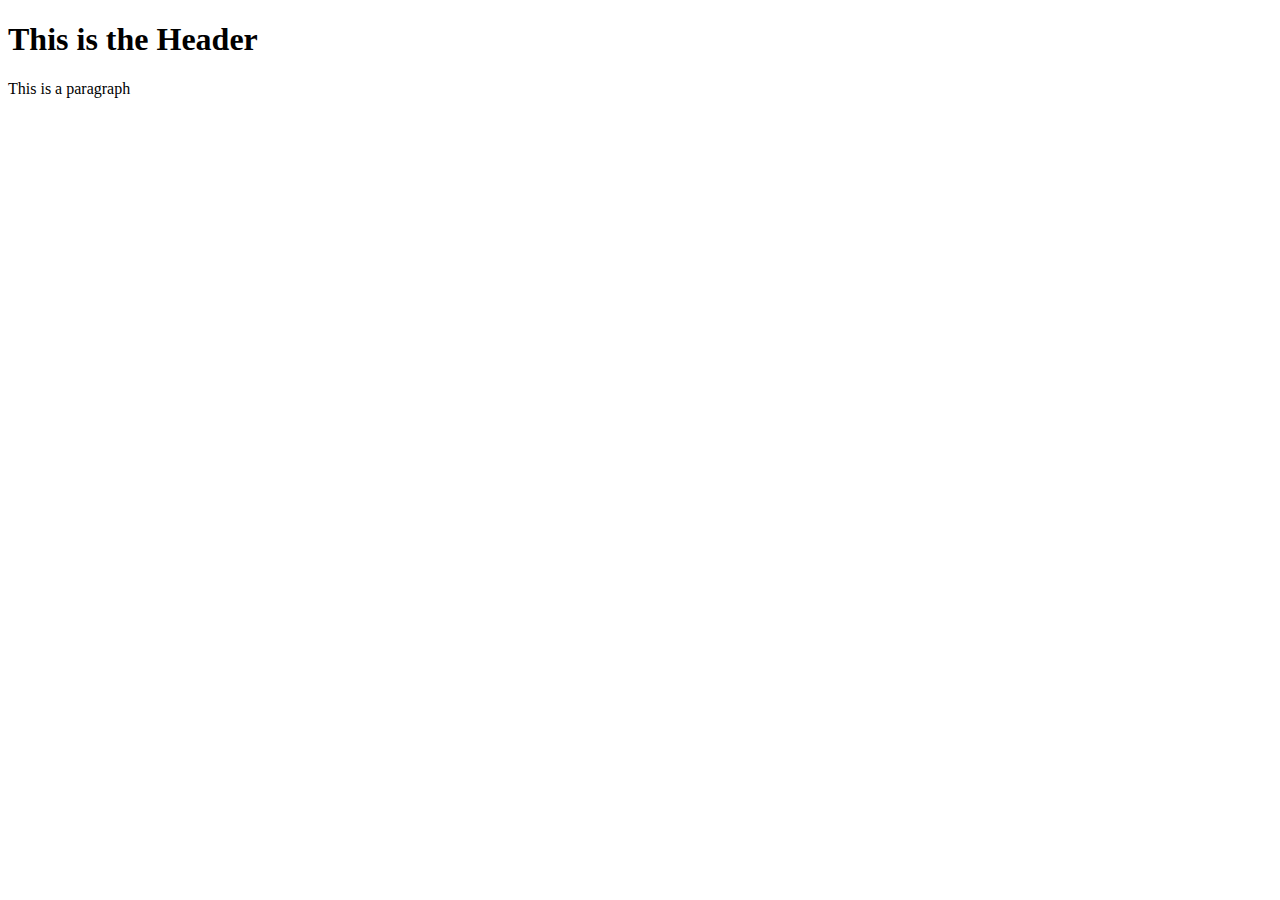
==== index.html @ 89b2772d "Create index.html" ====
<!doctype html>
<html lang="en">
  <head>
    <style>
      <link rel= "stylesheet" href= "styles.css">
    </style>
  </head>
  <body>
    <h1> This is the Header</h1>
    <p> This is a paragraph</p>
  </body>
</html>
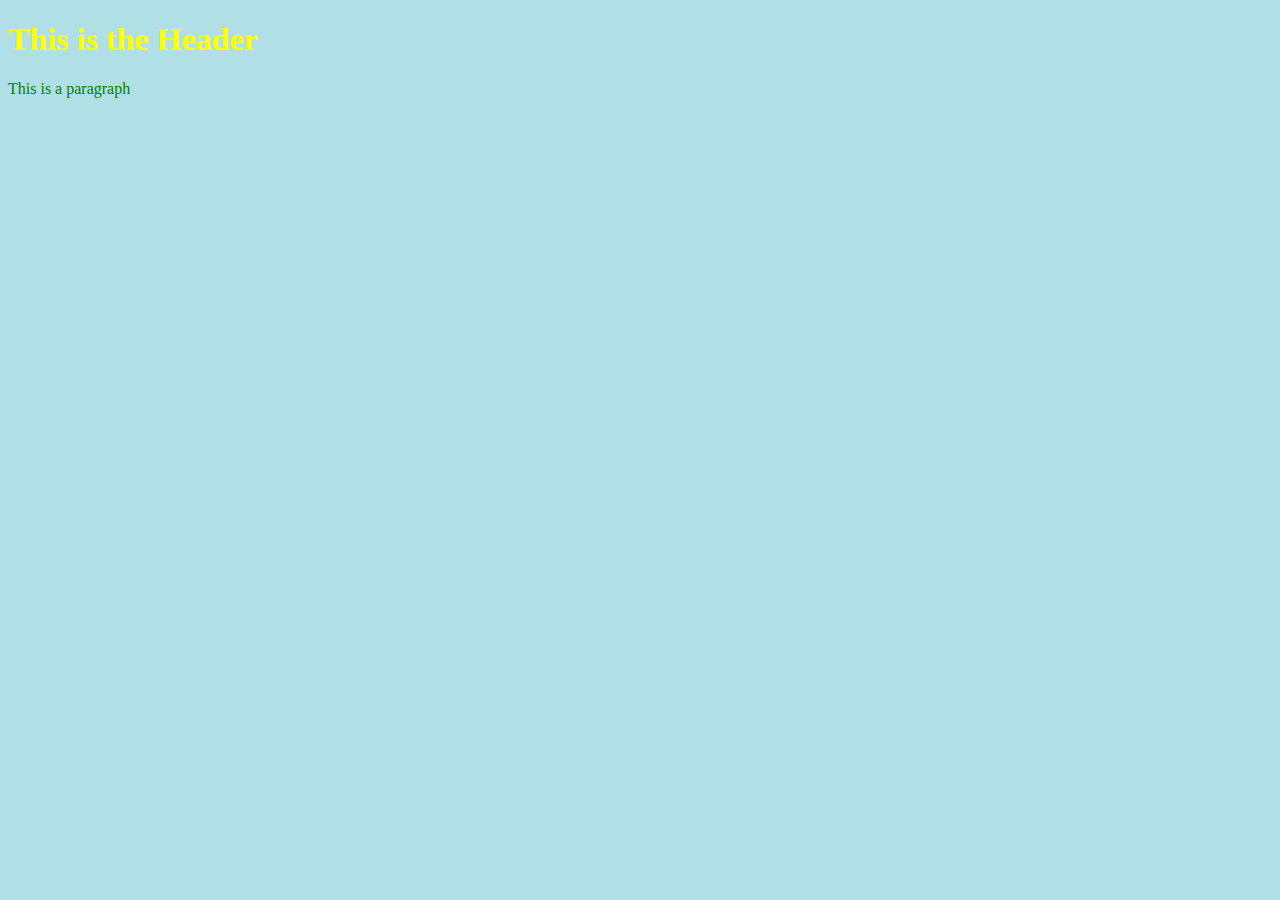
==== commit 591aa4b3: "Removed style tags" ====
--- a/index.html
+++ b/index.html
@@ -1,9 +1,9 @@
 <!doctype html>
 <html lang="en">
   <head>
-    <style>
-      <link rel= "stylesheet" href= "styles.css">
-    </style>
+   
+      <link rel="stylesheet" href="styles.css">
+    
   </head>
   <body>
     <h1> This is the Header</h1>
--- a/styles.css
+++ b/styles.css
@@ -0,0 +1,4 @@
+body {background-color: powderblue;}
+  h1 {color: Yellow;}
+    p {color: green;}
+      
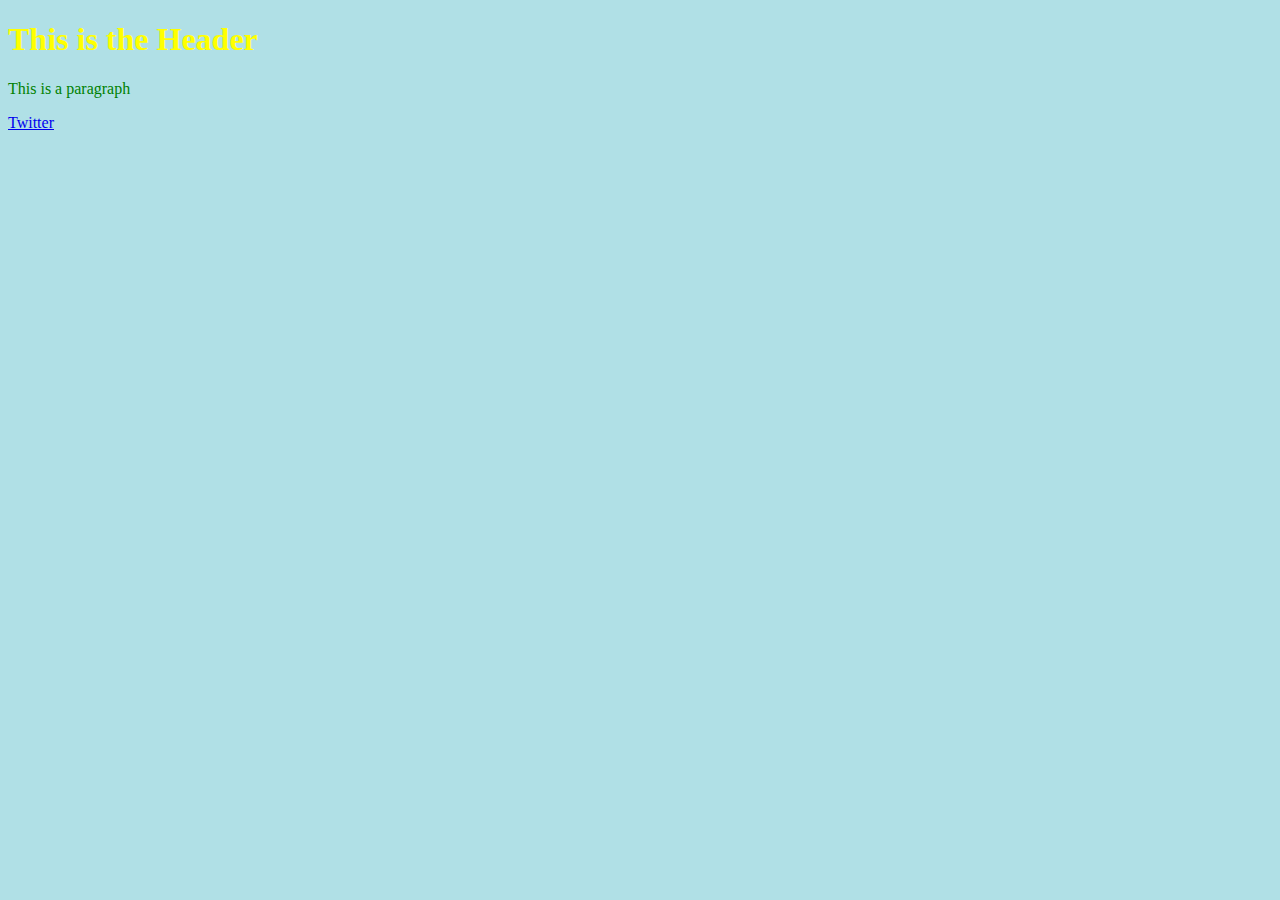
==== commit 0495f68e: "Update index.html" ====
--- a/index.html
+++ b/index.html
@@ -8,5 +8,6 @@
   <body>
     <h1> This is the Header</h1>
     <p> This is a paragraph</p>
+    <a href= "twitter.com"> Twitter </a>
   </body>
 </html>
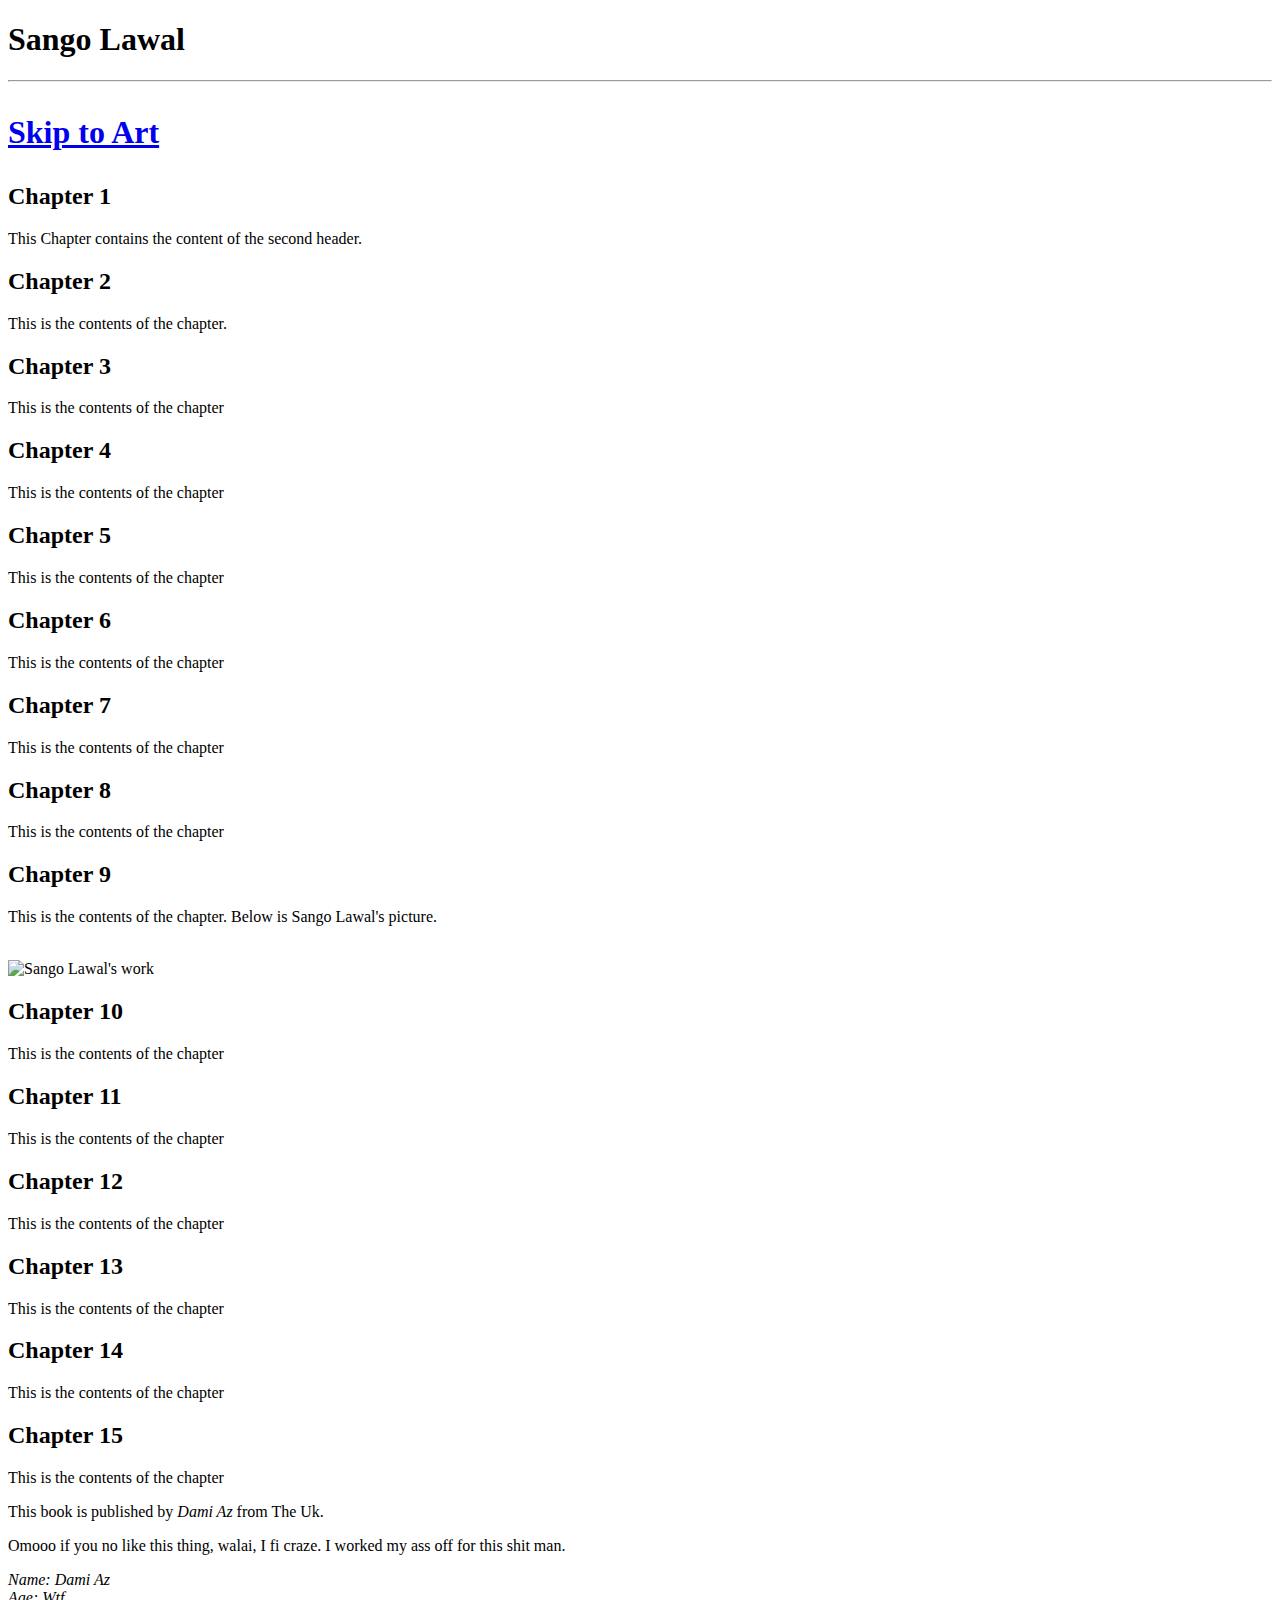
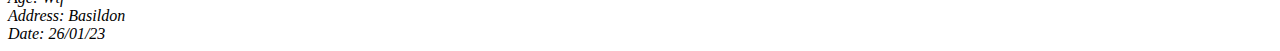
==== commit 6b99bbe2: "Create index.html" ====
--- a/index.html
+++ b/index.html
@@ -1,13 +1,71 @@
 <!doctype html>
-<html lang="en">
-  <head>
-   
-      <link rel="stylesheet" href="styles.css">
-    
-  </head>
-  <body>
-    <h1> This is the Header</h1>
-    <p> This is a paragraph</p>
-    <a href= "twitter.com"> Twitter </a>
-  </body>
+<html lang= "en">
+<head>
+<link rel= "stylesheet" href= "Azeez/styles.css"> 
+<title> Practice Arena</title>
+</head> 
+
+<body> 
+<h1> Sango Lawal <h1><hr>
+<p><a href= "#C9"> Skip to Art </a></p>
+
+<h2> Chapter 1 </h2>
+<p> This Chapter contains the content of the second header. </p>
+
+<h2> Chapter 2 </h2>
+<p> This is the contents of the chapter. </p>
+<h2> Chapter 3 </h2>
+<p> This is the contents of the chapter</p>
+
+<h2> Chapter 4 </h2>
+<p> This is the contents of the chapter</p>
+
+<h2> Chapter 5 </h2>
+<p> This is the contents of the chapter</p>
+
+<h2> Chapter 6 </h2>
+<p> This is the contents of the chapter</p>
+
+<h2> Chapter 7 </h2>
+<p> This is the contents of the chapter</p>
+
+<h2> Chapter 8 </h2>
+<p> This is the contents of the chapter</p>
+
+<h2 id= "C9"> Chapter 9 </h2>
+<p> This is the contents of the chapter. Below is Sango Lawal's picture.</p> <br>
+<img src= "https://pbs.twimg.com/media/FnaQ6eEWYAE_Oi6?format=jpg&name=large" alt= "Sango Lawal's work" style= "width: 40%; height: 40%px;">
+ 
+
+<h2> Chapter 10 </h2>
+<p> This is the contents of the chapter</p>
+
+<h2> Chapter 11 </h2>
+<p> This is the contents of the chapter</p>
+
+<h2> Chapter 12 </h2>
+<p> This is the contents of the chapter</p>
+
+<h2> Chapter 13 </h2>
+<p> This is the contents of the chapter</p>
+
+<h2> Chapter 14 </h2>
+<p> This is the contents of the chapter</p>
+
+<h2> Chapter 15 </h2>
+<p> This is the contents of the chapter</p>
+
+<p> This book is published by <cite>Dami Az</cite> from The Uk. </p>
+<p> Omooo if you no like this thing, walai, I fi craze. I worked my ass off for this shit man. </p>
+
+
+
+<address>
+Name: Dami Az <br>
+Age: Wtf <br>
+Address: Basildon <br>
+Date: 26/01/23 <br>
+</address>
+
+</body>
 </html>
